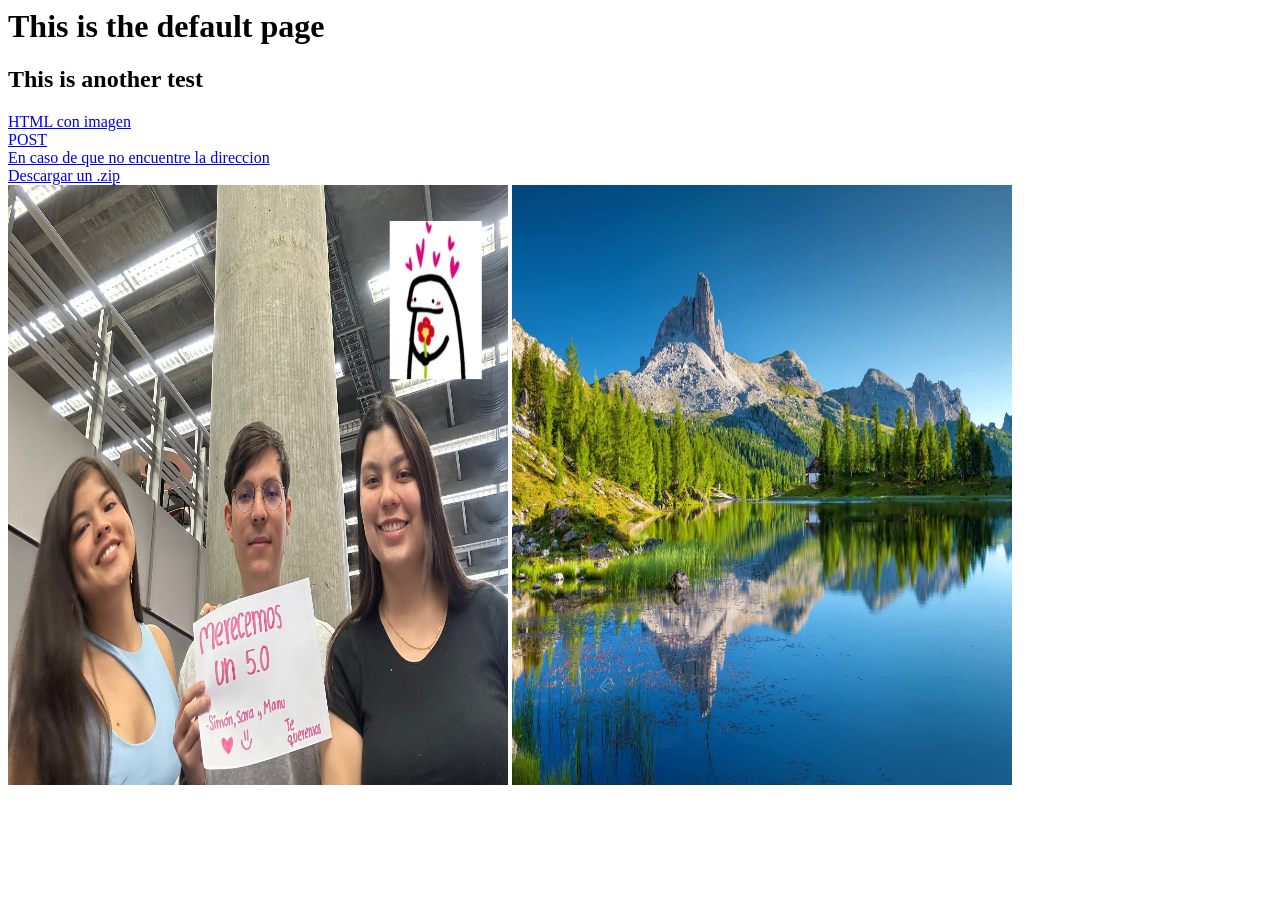
==== Telematics-Web-Server/server/resources/index.html @ 8b0eba69 "SECUENCIAL" ====
<html> <h1> This is the default page </h1>
        <h2>This is another test</h2>
        <a href ="../resources/test1/test1.html">HTML con imagen</a><br>
        <a href ="../resources/post.html">POST</a><br>
        <a href ="../resources/error404.html">En caso de que no encuentre la direccion</a><br>
        <a href ="../resources/descarga.html">Descargar un .zip</a><br>
        <img src="../resources/img/foto_grupo.jpeg"height="600" width="500">
        <img src="../resources/img/2017-12-19-19-22-29.jpg" height="600" width="500">
        
</html>
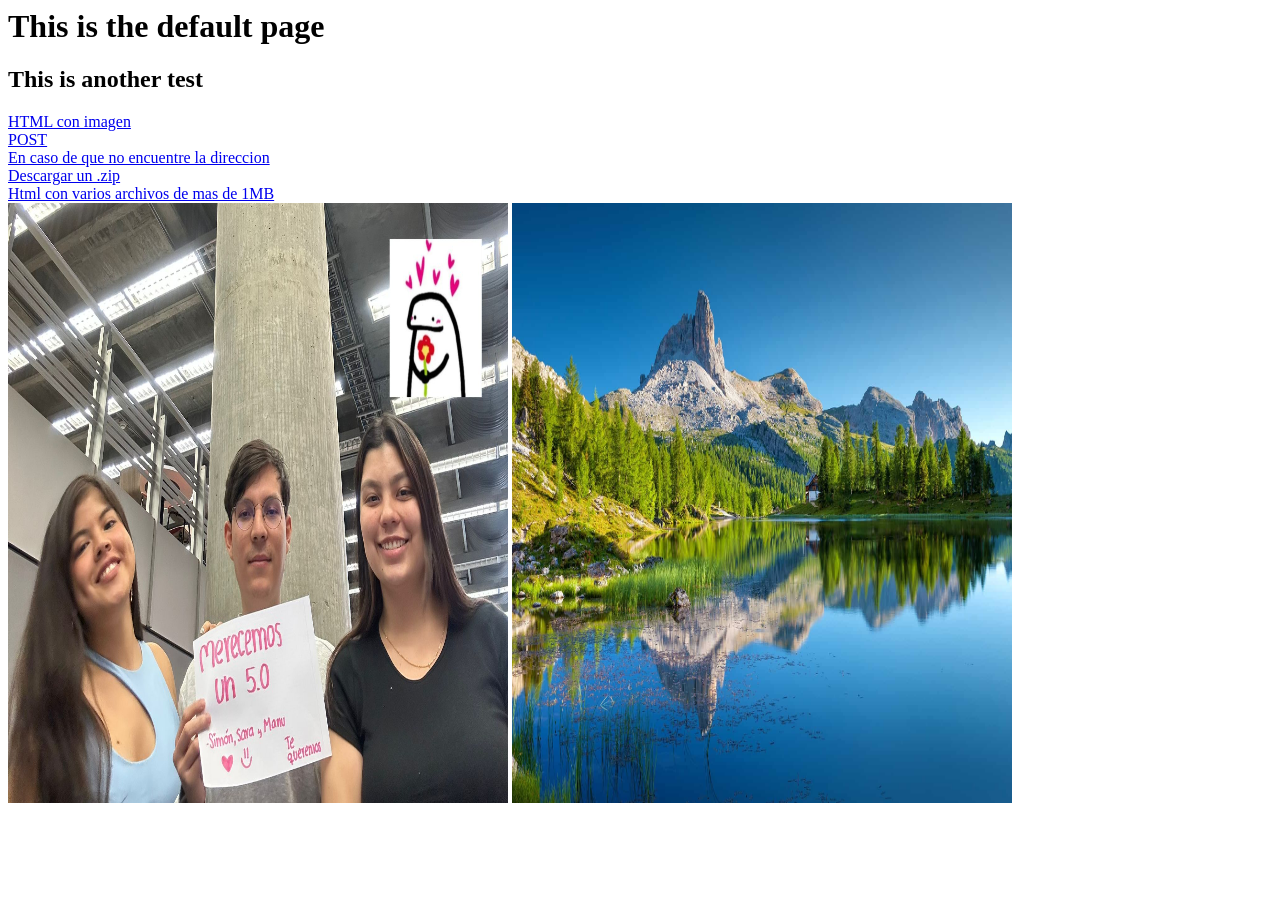
==== commit 696c98a1: "Update index.html" ====
--- a/Telematics-Web-Server/server/resources/index.html
+++ b/Telematics-Web-Server/server/resources/index.html
@@ -4,7 +4,8 @@
         <a href ="../resources/post.html">POST</a><br>
         <a href ="../resources/error404.html">En caso de que no encuentre la direccion</a><br>
         <a href ="../resources/descarga.html">Descargar un .zip</a><br>
+        <a href ="../resources/caso4.html">Html con varios archivos de mas de 1MB</a><br>
         <img src="../resources/img/foto_grupo.jpeg"height="600" width="500">
         <img src="../resources/img/2017-12-19-19-22-29.jpg" height="600" width="500">
         
-</html>+</html>
